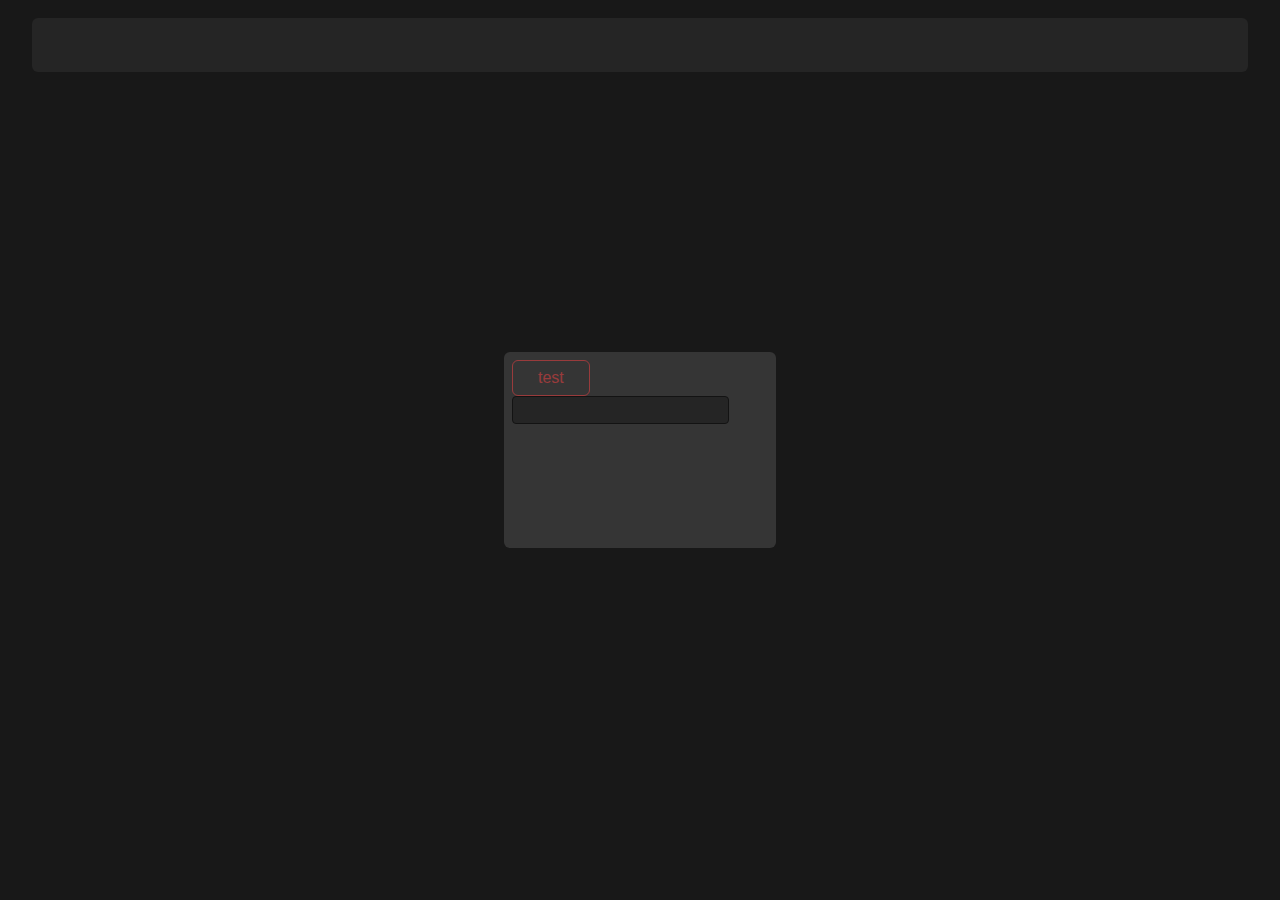
==== test/index.html @ deed62f4 "Initial version" ====
<!DOCTYPE html>
<html lang="en">

<head>
  <meta charset="UTF-8">
  <meta http-equiv="X-UA-Compatible" content="IE=edge">
  <meta name="viewport" content="width=device-width, initial-scale=1.0">
  <title>LoickStyles | test</title>
  <link rel="stylesheet" href="../css/global.css" async defer />
  <link rel="stylesheet" href="../css/modules/buttons.css" async defer />
  <link rel="stylesheet" href="../css/modules/cards.css" async defer />
  <link rel="stylesheet" href="../css/modules/inputs.css" async defer />
  <link rel="stylesheet" href="../css/modules/modals.css" async defer />
  <link rel="stylesheet" href="../css/modules/toasts.css" async defer />
  <link rel="stylesheet" href="../css/modules/topbar.css" async defer />

</head>

<body>
  <nav class="ltopbar fixed floating"></nav>
  <div class="lcard shadow absolute-center">
    <button class="lbtn secondary ">test</button>
    <div>
      <input type="text" name="username" class="linput bg" />
    </div>

  </div>

</body>

</html>
---- css/global.css ----
@import url("https://fonts.googleapis.com/css2?family=Poppins:wght@400;600;800&display=swap");
body {
  font-family: "Poppins", sans-serif;
  padding: 0;
  margin: 0;
  background: #181818;
  color: #fafafa;
}

h1,
h2,
h3,
h4,
h5,
h6,
p {
  margin: 0;
  padding: 0;
  width: fit-content;
}

.absolute-center {
  position: absolute;
  left: 50%;
  top: 50%;
  transform: translate(-50%, -50%);
}

.flex-center {
  display: flex;
  justify-content: center;
  align-items: center;
}

a {
  color: inherit;
}
a.link {
  color: rgba(254, 66, 67, 0.5);
}
a.link:hover {
  text-decoration: underline;
  color: #fe4243;
}

/*# sourceMappingURL=global.css.map */
---- css/modules/buttons.css ----
.lbtn {
  padding: 8px 25px;
  border-radius: 6px;
  outline: none;
  border: none;
  width: fit-content;
  height: fit-content;
  cursor: pointer;
  font-size: 1rem;
  display: flex;
  user-select: none;
  align-items: center;
  text-align: center;
  justify-content: center;
  transition: all 0.5s;
}
.lbtn.primary {
  background-color: #fe4243;
  color: #fafafa;
  border: 1px solid #fafafa;
}
.lbtn.primary:hover {
  filter: brightness(1.25);
}
.lbtn.secondary {
  background: none;
  color: rgba(254, 66, 67, 0.5);
  border: 1px solid rgba(254, 66, 67, 0.5);
}
.lbtn.secondary:hover {
  color: #fe4243;
  border: 1px solid #fe4243;
}
.lbtn:active {
  transform: scale(0.9);
}

/*# sourceMappingURL=buttons.css.map */
---- css/modules/cards.css ----
.lcard {
  width: fit-content;
  height: fit-content;
  padding: 0.5rem;
  border-radius: 6px;
  min-width: 20vw;
  min-height: 20vh;
  background: #353535;
}
.lcard.shadow {
  box-shadow: 0 0 30 px 2px rgba(254, 66, 67, 0.1);
}
.lcard header {
  font-weight: bold;
  font-size: 1.25rem;
}

/*# sourceMappingURL=cards.css.map */
---- css/modules/inputs.css ----
.linput {
  color: #fafafa;
  outline: none;
  font-size: 1rem;
  padding: 0.25rem;
  border: none;
  background: none;
  transition: all 0.3s;
}
.linput.underline {
  border-bottom: 1px solid rgba(254, 66, 67, 0.5);
}
.linput.underline:hover {
  border-bottom: 1px solid rgba(254, 66, 67, 0.75);
}
.linput.underline:focus {
  border-bottom: 1px solid #fe4243;
}
.linput.border {
  border-radius: 4px;
  border: 1px solid rgba(254, 66, 67, 0.5);
}
.linput.border:hover {
  border: 1px solid rgba(254, 66, 67, 0.75);
}
.linput.border:focus {
  border: 1px solid #fe4243;
}
.linput.bg {
  border-radius: 4px;
  background: #252525;
  border: 1px solid #131313;
}
.linput.bg:hover {
  border-color: #181818;
}
.linput.bg:focus {
  border-color: #fe4243;
}

/*# sourceMappingURL=inputs.css.map */
---- css/modules/modals.css ----
/*# sourceMappingURL=modals.css.map */
---- css/modules/toasts.css ----
/*# sourceMappingURL=toasts.css.map */
---- css/modules/topbar.css ----
.ltopbar {
  top: 0;
  left: 0;
  background: #252525;
  width: 100%;
  height: 6vh;
  display: flex;
  flex-direction: row;
  align-items: center;
  justify-content: space-between;
}
.ltopbar.fixed {
  position: fixed;
}
.ltopbar.absolute {
  position: absolute;
}
.ltopbar.floating {
  top: 2vh;
  left: 2.5vw;
  width: 95vw;
  border-radius: 6px;
}
.ltopbar ul {
  list-style: none;
  display: flex;
  flex-direction: row;
  align-items: center;
}

/*# sourceMappingURL=topbar.css.map */
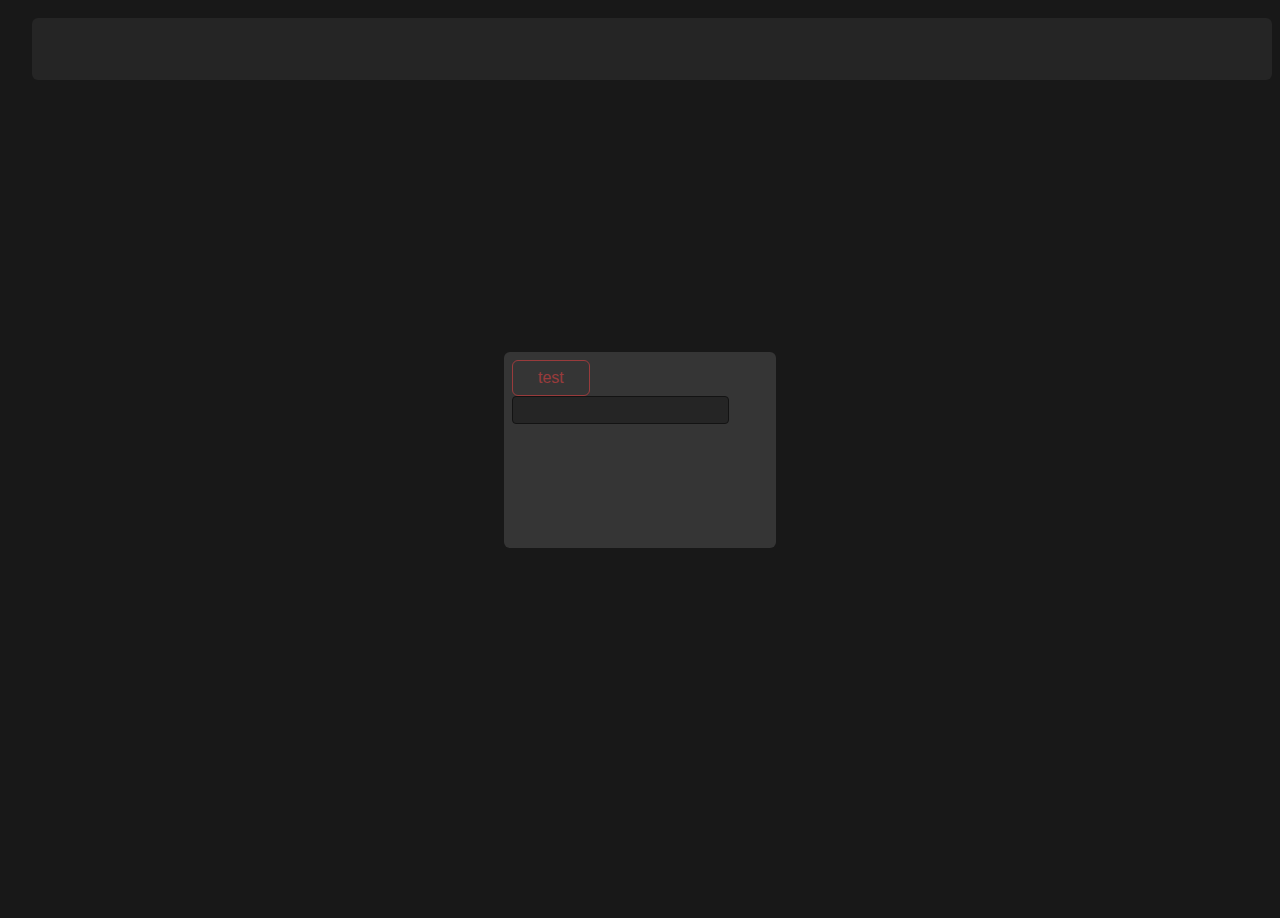
==== commit c946dfa4: "cdn" ====
--- a/test/index.html
+++ b/test/index.html
@@ -5,7 +5,7 @@
   <meta charset="UTF-8">
   <meta http-equiv="X-UA-Compatible" content="IE=edge">
   <meta name="viewport" content="width=device-width, initial-scale=1.0">
-  <title>LoickStyles | test</title>
+  <title>LoickStyles-CDN | test</title>
   <link rel="stylesheet" href="../css/global.css" async defer />
   <link rel="stylesheet" href="../css/modules/buttons.css" async defer />
   <link rel="stylesheet" href="../css/modules/cards.css" async defer />
--- a/css/global.css
+++ b/css/global.css
@@ -4,6 +4,9 @@
   padding: 0;
   margin: 0;
   background: #181818;
+  padding-bottom: 2vh;
+  min-height: 100vh;
+  height: fit-content;
   color: #fafafa;
 }
 
@@ -32,8 +35,29 @@
   align-items: center;
 }
 
+.flex {
+  display: flex;
+  gap: 0.25rem;
+}
+.flex.row {
+  flex-direction: row;
+}
+.flex.column {
+  flex-direction: column;
+}
+.flex.center {
+  align-items: center;
+}
+.flex.start {
+  align-items: flex-start;
+}
+.flex.end {
+  align-items: flex-end;
+}
+
 a {
   color: inherit;
+  text-decoration: none;
 }
 a.link {
   color: rgba(254, 66, 67, 0.5);
@@ -43,4 +67,40 @@
   color: #fe4243;
 }
 
+.lmain {
+  position: relative;
+  top: 15vh;
+  display: flex;
+  flex-direction: column;
+  align-items: center;
+  justify-content: center;
+}
+.lmain b {
+  cursor: pointer;
+  user-select: none;
+}
+
+/* width */
+::-webkit-scrollbar {
+  width: 6px;
+}
+
+/* Track */
+::-webkit-scrollbar-track {
+  background: none;
+}
+
+/* Handle */
+::-webkit-scrollbar-thumb {
+  background: rgba(254, 66, 67, 0.75);
+  cursor: pointer;
+  transition: all 0.3s;
+  border-radius: 4px;
+}
+
+/* Handle on hover */
+::-webkit-scrollbar-thumb:hover {
+  background: #fe4243;
+}
+
 /*# sourceMappingURL=global.css.map */
--- a/css/modules/topbar.css
+++ b/css/modules/topbar.css
@@ -2,8 +2,12 @@
   top: 0;
   left: 0;
   background: #252525;
-  width: 100%;
-  height: 6vh;
+  width: calc(100% - 1.5rem);
+  min-height: 6vh;
+  height: fit-content;
+  max-height: 14vh;
+  padding: 0.25rem 0.75rem;
+  z-index: 10;
   display: flex;
   flex-direction: row;
   align-items: center;
@@ -26,6 +30,8 @@
   display: flex;
   flex-direction: row;
   align-items: center;
+  gap: 0.75rem;
+  padding: 0;
 }
 
 /*# sourceMappingURL=topbar.css.map */
